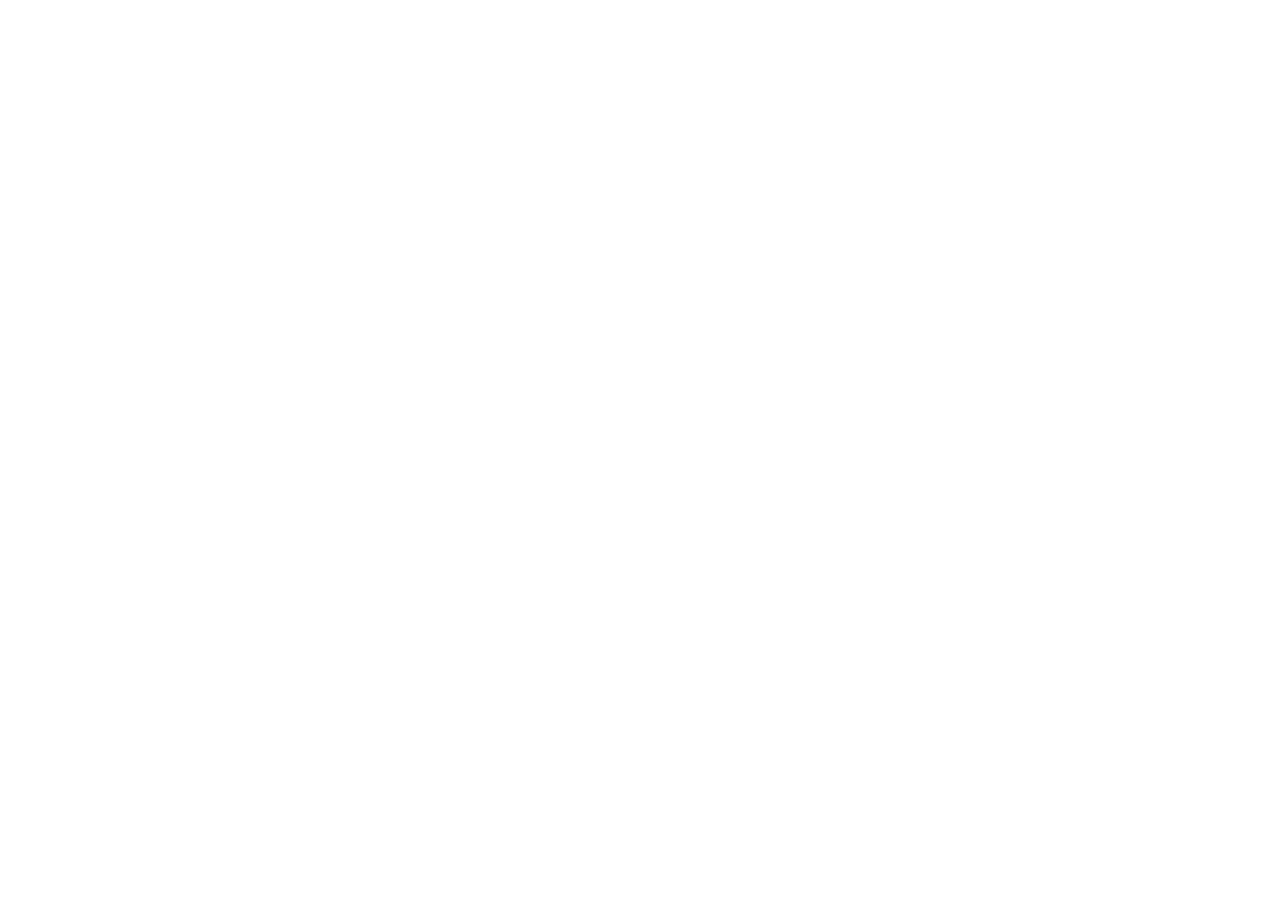
==== index.html @ 22bae9bb "my second commit" ====
<!DOCTYPE html>
<html lang="en">
<head>
    <meta charset="UTF-8">
    <meta http-equiv="X-UA-Compatible" content="IE=edge">
    <meta name="viewport" content="width=device-width, initial-scale=1.0">
    <title>My second Github repo</title>
</head>
<body>
    
</body>
</html>
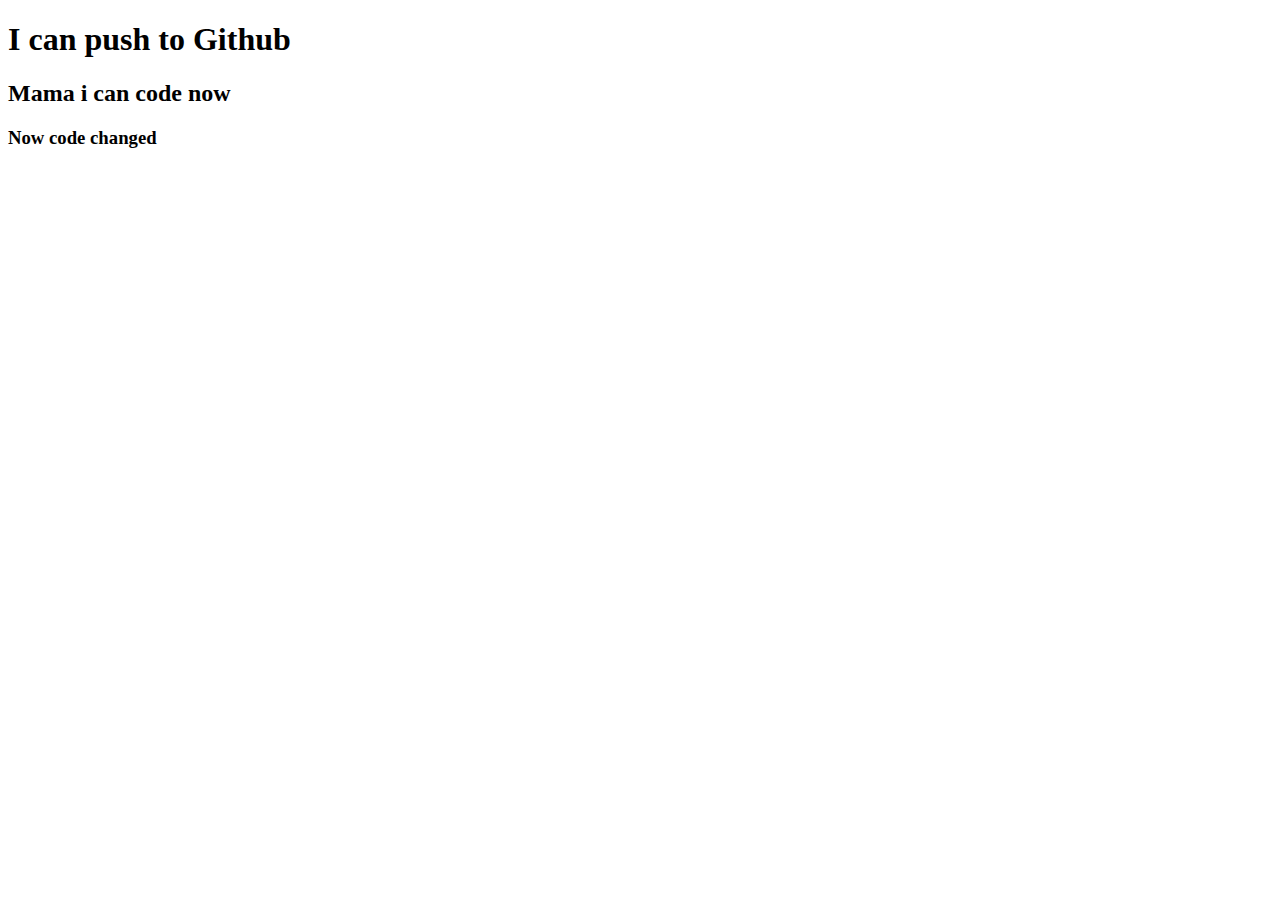
==== commit f744a3b8: "added header" ====
--- a/index.html
+++ b/index.html
@@ -4,9 +4,11 @@
     <meta charset="UTF-8">
     <meta http-equiv="X-UA-Compatible" content="IE=edge">
     <meta name="viewport" content="width=device-width, initial-scale=1.0">
-    <title>My second Github repo</title>
+    <title>My second Github repo</title>        
 </head>
 <body>
-    
+    <h1>I can push to Github</h1>
+    <h2>Mama i can code now</h2>
+    <h3>Now code changed</h3>
 </body>
 </html>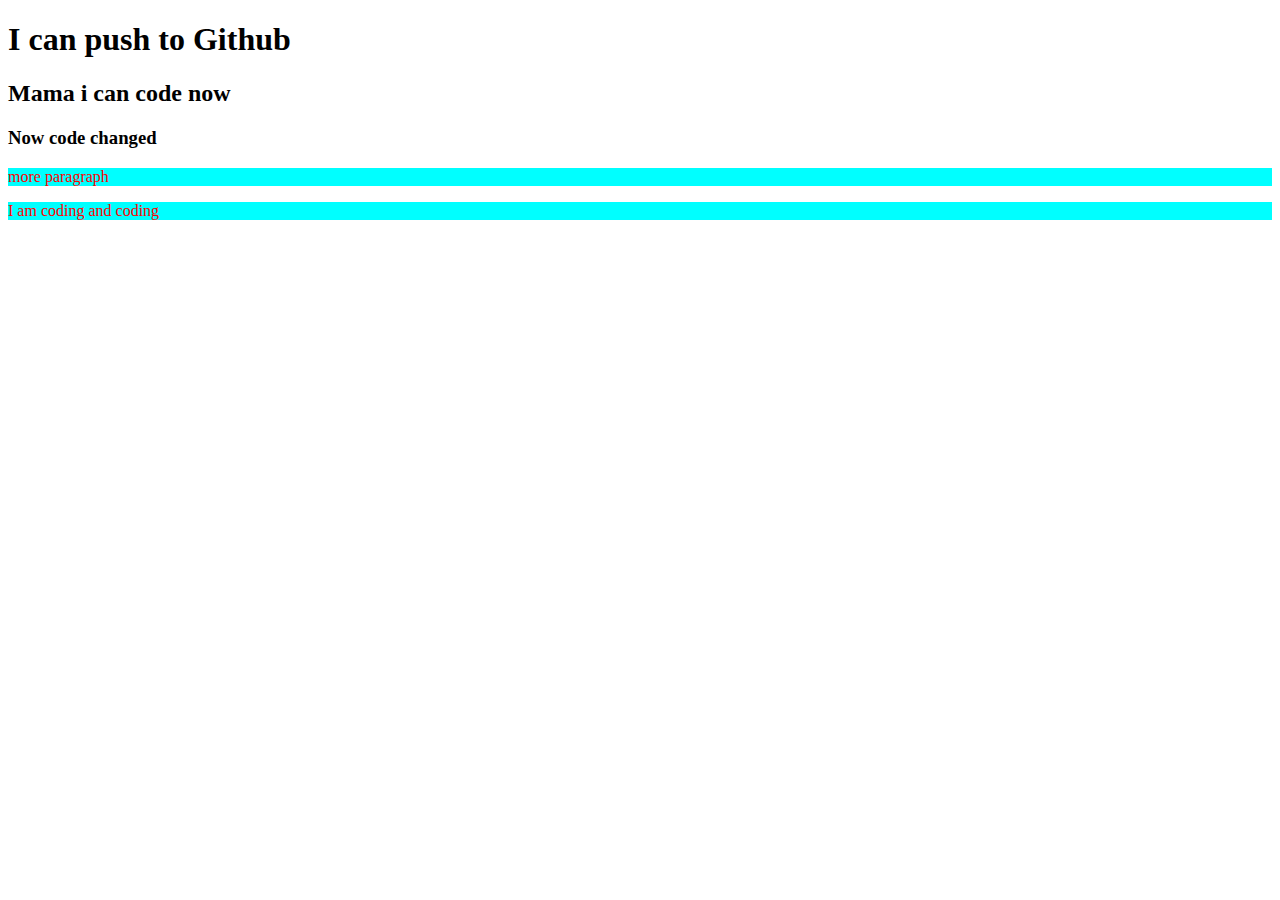
==== commit 83012820: "modify" ====
--- a/index.html
+++ b/index.html
@@ -4,11 +4,14 @@
     <meta charset="UTF-8">
     <meta http-equiv="X-UA-Compatible" content="IE=edge">
     <meta name="viewport" content="width=device-width, initial-scale=1.0">
-    <title>My second Github repo</title>        
+    <title>My second Github repo</title>
+    <link rel="stylesheet" href="style.css">        
 </head>
 <body>
     <h1>I can push to Github</h1>
     <h2>Mama i can code now</h2>
     <h3>Now code changed</h3>
+    <p>more paragraph</p>
+    <p>I am coding and coding</p>
 </body>
 </html>--- a/style.css
+++ b/style.css
@@ -0,0 +1,4 @@
+p{
+    color: red;
+    background-color: cyan;
+}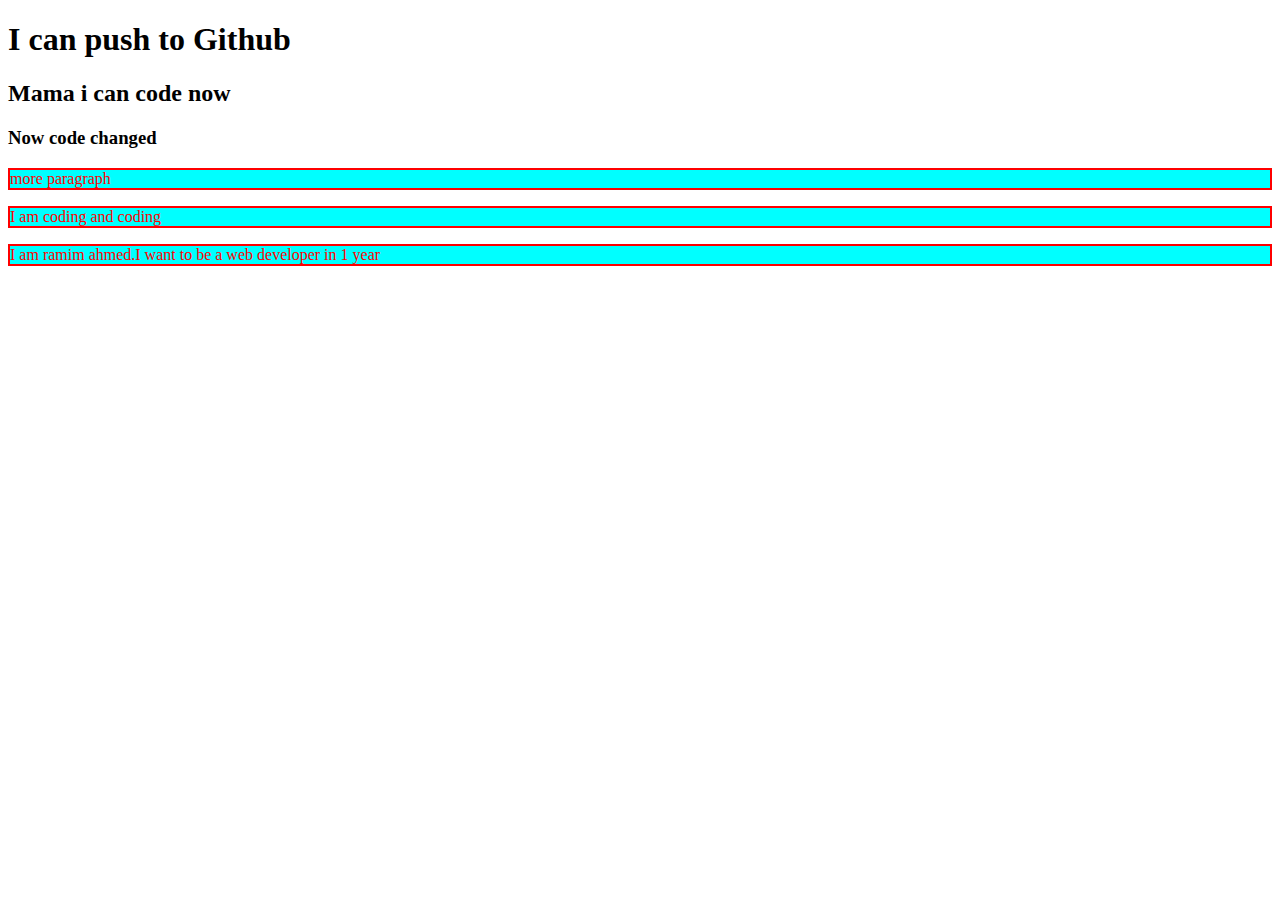
==== commit 5202517d: "ramim ahmed" ====
--- a/index.html
+++ b/index.html
@@ -13,5 +13,6 @@
     <h3>Now code changed</h3>
     <p>more paragraph</p>
     <p>I am coding and coding</p>
+    <p>I am ramim ahmed.I want to be a web developer in 1 year</p>
 </body>
 </html>--- a/style.css
+++ b/style.css
@@ -1,4 +1,5 @@
 p{
     color: red;
     background-color: cyan;
+    border: 2px solid red;
 }